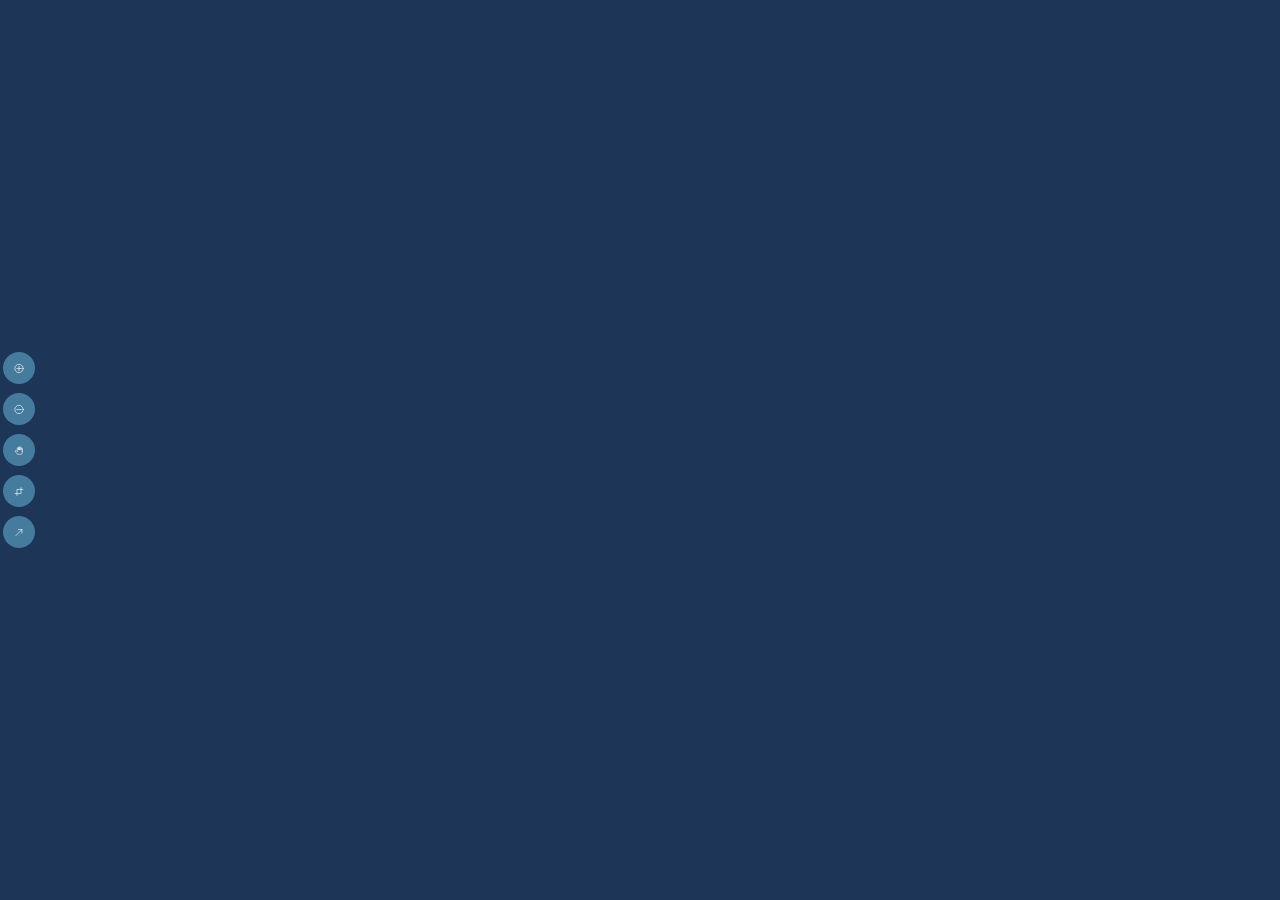
==== main.html @ 3db69d20 "new file:   flowChart.js 	new file:   main.html 	new file:   objects.css 	new file:   page.css 	new " ====
<!DOCTYPE html>
<html lang="en">
<head>
    <meta charset="UTF-8">
    <meta http-equiv="X-UA-Compatible" content="IE=edge">
    <meta name="viewport" content="width=device-width, initial-scale=1.0">
    <link rel="stylesheet" href="objects.css">
    <link rel="stylesheet" href="page.css">
    <script src="flowChart.js"></script>
    <title>Flowchart Maker</title>
</head>
<body>
    <div class="bar">
        <button class="menuBtn" id="add"><img src="svg/add.svg" class="icon"></button>
        <div class="spacer"></div>
        <button class="menu menuBtn" name="remove"><img src="svg/remove.svg" class="icon"></button>
        <div class="spacer"></div>
        <button class="menu menuBtn" name="move"><img src="svg/pan.svg" class="icon"></button>
        <div class="spacer"></div>
        <button class="menu menuBtn" name="resize"><img src="svg/crop.svg" class="icon"></button>
        <div class="spacer"></div>
        <button class="menu menuBtn" name="arrow"><img src="svg/arrow-right-top.svg" class="icon"></button>
    </div>
    <div id="addBox">
        <input type="text" class="inheritVisibility" id="boxNameInput">
        <div class="colorHolder">
            <button class="color" style="background-color: #ffadadff;" name="#ffadadff"></button>
            <button class="color" style="background-color: #ffd6a5ff;" name="#ffd6a5ff"></button>
            <button class="color" style="background-color: #fdffb6ff;" name="#fdffb6ff"></button>
            <button class="color" style="background-color: #caffbfff;" name="#caffbfff"></button>
            <button class="color" style="background-color: #a0c4ffff;" name="#a0c4ffff"></button>
            <button class="color" style="background-color: #bdb2ffff;" name="#bdb2ffff"></button>
            <button class="color" style="background-color: #fffffcff;" name="#fffffcff"></button>
        </div>
    </div>
    <div id="holder">
        <svg id="lineHolder" style="width: 100%; height: 100%; z-index: 1; position: absolute;" xmlns="http://www.w3.org/2000/svg"></svg>
    </div>
</body>
</html>
---- objects.css ----
.flowSpot{
    width: 5vw;
    height: 5vw;
    display: flex;
    align-items: center;
    justify-content: center;
    border-radius: 1rem;
    font-weight: bold;
    font-size: 12pt;
    font-family: Consolas;
    position: absolute;
    user-select: none;
    overflow: auto;
    z-index: 2;
}
.line{
    stroke:black;
    stroke-width:5;
}
---- page.css ----
html,body{
    width: 100%;
    height: 100%;
    margin: auto;
    padding: 0;
    left: 0;
    top: 0;
    display: flex;
    background-color: var(--back);
    --back: #1d3557;
    --primary: #457b9d;
    --secondary: #a8dadc;
}
*{
    z-index: 1;
}
.bar{
    width: 3vw;
    height: 100vh;
    position: fixed;
    margin: auto;
    top: 0;
    left: 0;
    padding: 0;
    display: flex;
    flex-direction: column;
    justify-content: center;
    align-items: center;
    pointer-events: none;
}
.menuBtn{
    pointer-events:initial;
    width: 2.5vw;
    height: 2.5vw;
    display: flex;
    justify-content: center;
    align-items: center;
    border: none;
    background-color: var(--primary);
    border-radius: 2rem;
    transition: .15s;
}
.icon{
    width: 50%;
    height: 50%;
    pointer-events: none;
}
.spacer{
    width: 1vh;
    height: 1vh;
}
.inheritVisibility{
    visibility: inherit;
}
#addBox{
    display: flex;
    justify-content: center;
    align-items: center;
    margin: auto;
    width: 30vw;
    height: 15vh;
    background-color: var(--primary);
    border-radius: 2rem;
    visibility: hidden;
    flex-wrap: wrap;
}
#boxNameInput{
    width: 80%;
    height: 7vh;
    border: none;
    font-size: 2vh;
    border-radius: 1rem;
    text-align: center;
}
#holder{
    width: 100%;
    height: 100%;
    position: absolute;
    z-index: 0;
}
.color{
    width: 3vh;
    height:3vh;
    border-radius: 100%;
}
.colorHolder{
    width: 100%; 
    justify-self: center; 
    display: flex; 
    justify-content: center;
}
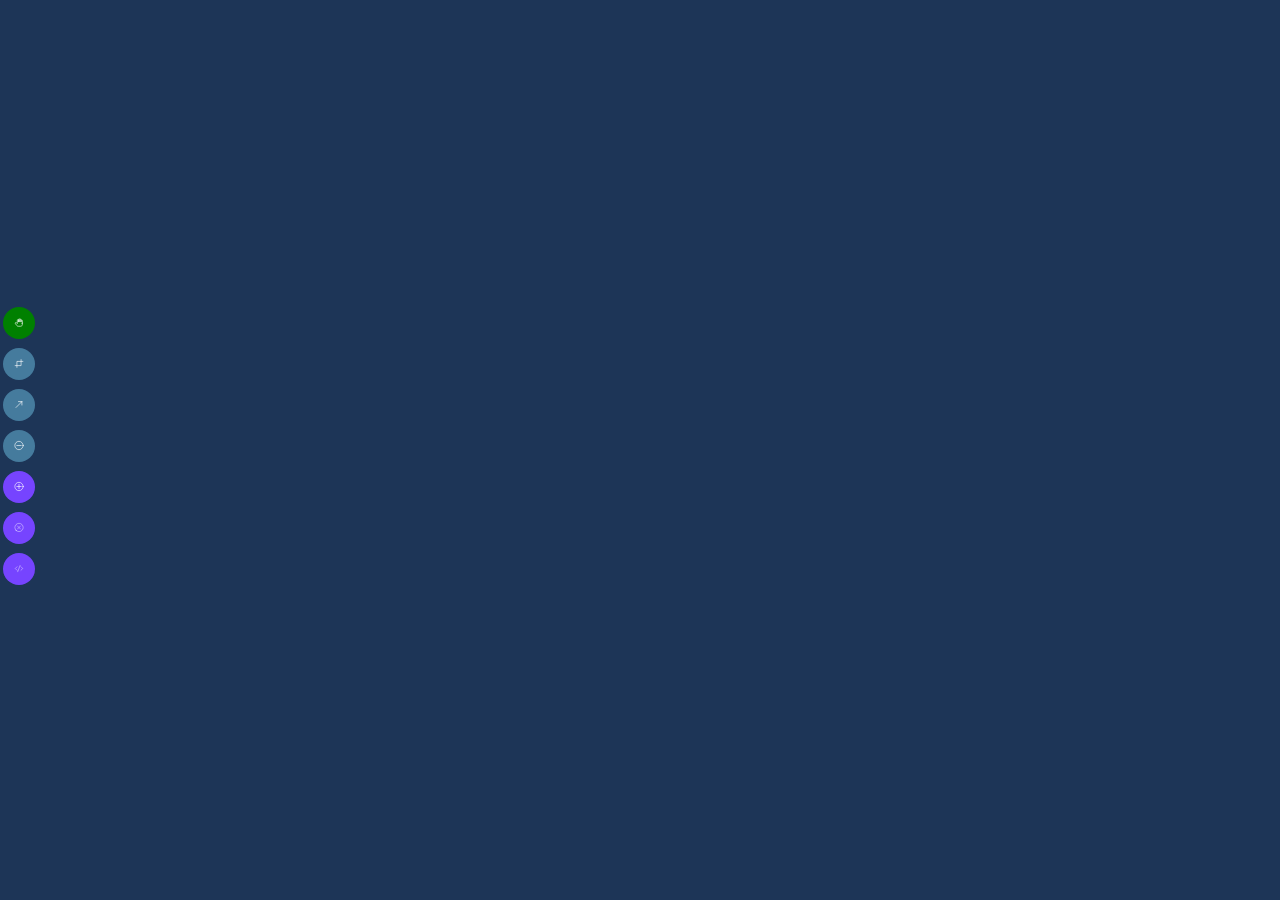
==== commit fb11764d: "modified:   flowChart.js 	modified:   main.html 	modified:   page.css 	new file:   svg/cancel.svg 	n" ====
--- a/main.html
+++ b/main.html
@@ -10,20 +10,26 @@
     <title>Flowchart Maker</title>
 </head>
 <body>
+    <!-- Sidebar -->
     <div class="bar">
+        <!-- Sidebar mode buttons -->
+        <button class="menuBtn mode" name="move"><img src="svg/pan.svg" class="icon"></button>
+        <button class="menuBtn mode" name="resize"><img src="svg/crop.svg" class="icon"></button>
+        <button class="menuBtn mode" name="arrow"><img src="svg/arrow-right-top.svg" class="icon"></button>
+        <button class="menuBtn mode" name="remove"><img src="svg/remove.svg" class="icon"></button>
+        <!-- Sidebar menu buttons -->
         <button class="menuBtn" id="add"><img src="svg/add.svg" class="icon"></button>
-        <div class="spacer"></div>
-        <button class="menu menuBtn" name="remove"><img src="svg/remove.svg" class="icon"></button>
-        <div class="spacer"></div>
-        <button class="menu menuBtn" name="move"><img src="svg/pan.svg" class="icon"></button>
-        <div class="spacer"></div>
-        <button class="menu menuBtn" name="resize"><img src="svg/crop.svg" class="icon"></button>
-        <div class="spacer"></div>
-        <button class="menu menuBtn" name="arrow"><img src="svg/arrow-right-top.svg" class="icon"></button>
+        <button class="menuBtn" id="clearAll"><img src="svg/cancel.svg" class="icon"></button>
+        <!-- Sidebar github link -->
+        <a href="">
+            <button class="menuBtn" link="google.com"><img src="svg/code-alt.svg" class="icon"></button>
+        </a>
     </div>
+    <!-- Box creation pop-up -->
     <div id="addBox">
-        <input type="text" class="inheritVisibility" id="boxNameInput">
+        <input type="text" id="boxNameInput">
         <div class="colorHolder">
+            <!-- Box color options -->
             <button class="color" style="background-color: #ffadadff;" name="#ffadadff"></button>
             <button class="color" style="background-color: #ffd6a5ff;" name="#ffd6a5ff"></button>
             <button class="color" style="background-color: #fdffb6ff;" name="#fdffb6ff"></button>
@@ -31,8 +37,11 @@
             <button class="color" style="background-color: #a0c4ffff;" name="#a0c4ffff"></button>
             <button class="color" style="background-color: #bdb2ffff;" name="#bdb2ffff"></button>
             <button class="color" style="background-color: #fffffcff;" name="#fffffcff"></button>
+            <!-- Box quantity -->
+            <input type="number" id="boxNum" min="1" max="10" value="1">
         </div>
     </div>
+    <!-- box + line holder -->
     <div id="holder">
         <svg id="lineHolder" style="width: 100%; height: 100%; z-index: 1; position: absolute;" xmlns="http://www.w3.org/2000/svg"></svg>
     </div>
--- a/page.css
+++ b/page.css
@@ -9,7 +9,7 @@
     background-color: var(--back);
     --back: #1d3557;
     --primary: #457b9d;
-    --secondary: #a8dadc;
+    --secondary: #7644ff;
 }
 *{
     z-index: 1;
@@ -36,18 +36,19 @@
     justify-content: center;
     align-items: center;
     border: none;
-    background-color: var(--primary);
+    background-color: var(--secondary);
     border-radius: 2rem;
     transition: .15s;
+    margin-bottom: 1vh;
+}
+.menuBtn:hover{
+    border-radius: 1rem;
+
 }
 .icon{
     width: 50%;
     height: 50%;
     pointer-events: none;
-}
-.spacer{
-    width: 1vh;
-    height: 1vh;
 }
 .inheritVisibility{
     visibility: inherit;
@@ -72,6 +73,10 @@
     border-radius: 1rem;
     text-align: center;
 }
+#boxNum{
+    width: 10%;
+    border: none;
+}
 #holder{
     width: 100%;
     height: 100%;
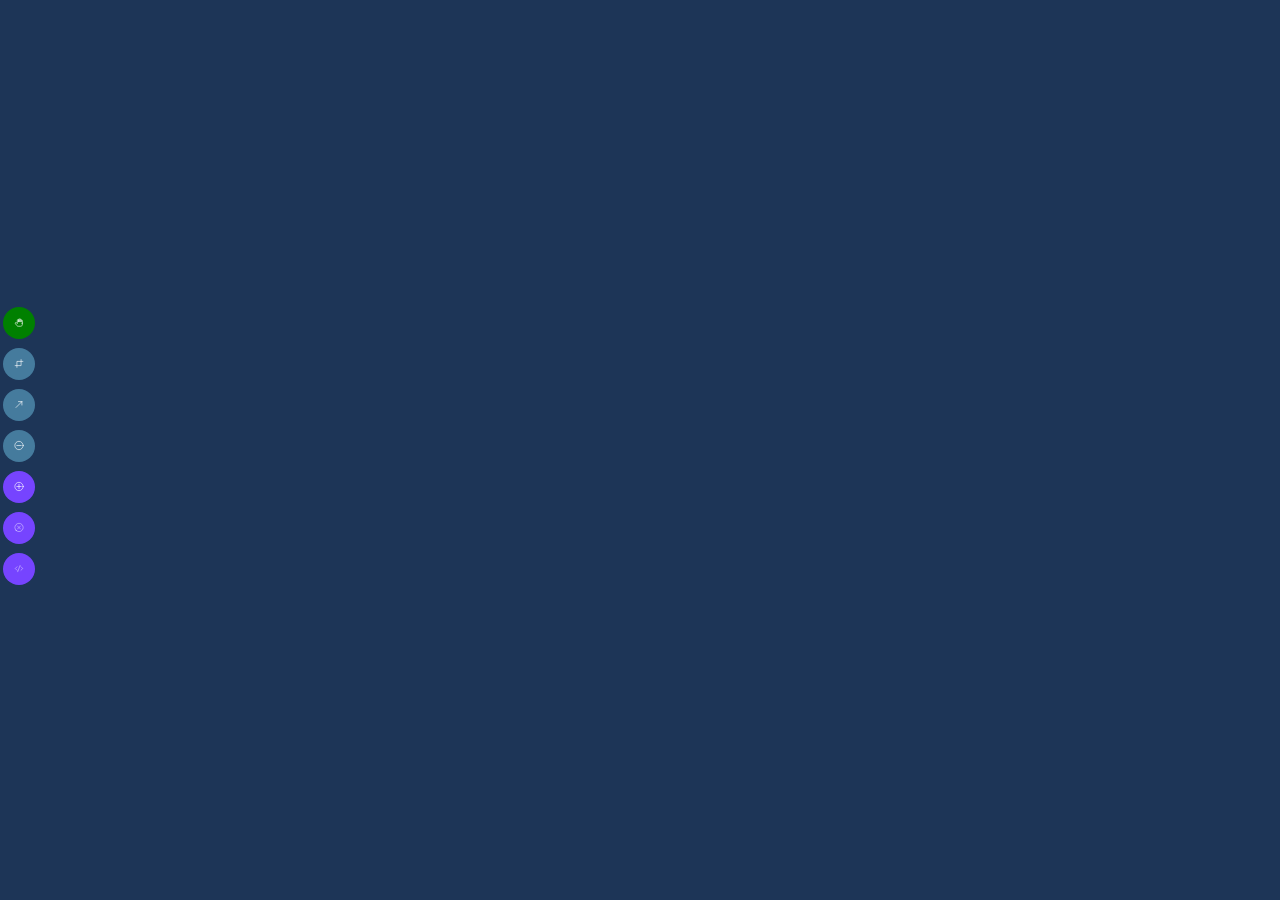
==== commit a9b36bff: "Github link" ====
--- a/main.html
+++ b/main.html
@@ -21,7 +21,7 @@
         <button class="menuBtn" id="add"><img src="svg/add.svg" class="icon"></button>
         <button class="menuBtn" id="clearAll"><img src="svg/cancel.svg" class="icon"></button>
         <!-- Sidebar github link -->
-        <a href="">
+        <a href="https://github.com/Li0ss/FlowChart">
             <button class="menuBtn" link="google.com"><img src="svg/code-alt.svg" class="icon"></button>
         </a>
     </div>
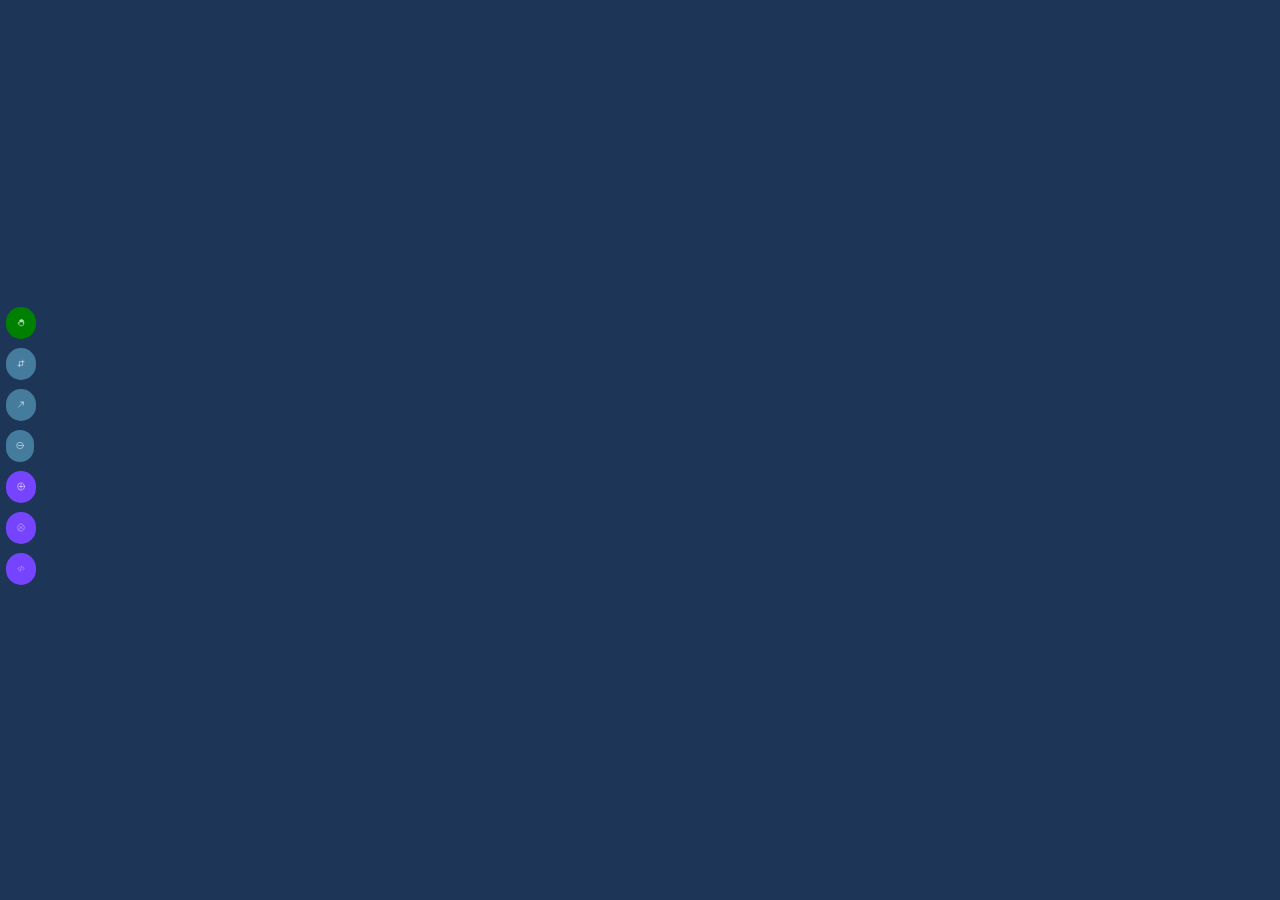
==== commit 1c7f2826: "button tags" ====
--- a/main.html
+++ b/main.html
@@ -13,17 +13,38 @@
     <!-- Sidebar -->
     <div class="bar">
         <!-- Sidebar mode buttons -->
-        <button class="menuBtn mode" name="move"><img src="svg/pan.svg" class="icon"></button>
-        <button class="menuBtn mode" name="resize"><img src="svg/crop.svg" class="icon"></button>
-        <button class="menuBtn mode" name="arrow"><img src="svg/arrow-right-top.svg" class="icon"></button>
-        <button class="menuBtn mode" name="remove"><img src="svg/remove.svg" class="icon"></button>
+        <div class="menuSlot">
+            <button class="menuBtn mode" name="move"><img src="svg/pan.svg" class="icon"></button>
+            <a class="tag">Move Box</a>
+        </div>
+        <div class="menuSlot">
+            <button class="menuBtn mode" name="resize"><img src="svg/crop.svg" class="icon"></button>
+            <a class="tag">Resize Box</a>
+        </div>
+        <div class="menuSlot">
+            <button class="menuBtn mode" name="arrow"><img src="svg/arrow-right-top.svg" class="icon"></button>
+            <a class="tag">Draw lines</a>
+        </div>
+        <div class="menuSlot">
+            <button class="menuBtn mode" name="remove"><img src="svg/remove.svg" class="icon"></button>
+            <a class="tag">Remove</a>
+        </div>
         <!-- Sidebar menu buttons -->
-        <button class="menuBtn" id="add"><img src="svg/add.svg" class="icon"></button>
-        <button class="menuBtn" id="clearAll"><img src="svg/cancel.svg" class="icon"></button>
+        <div class="menuSlot">
+            <button class="menuBtn" id="add"><img src="svg/add.svg" class="icon"></button>
+            <a class="tag">Add Box</a>
+        </div>
+        <div class="menuSlot">
+            <button class="menuBtn" id="clearAll"><img src="svg/cancel.svg" class="icon"></button>
+            <a class="tag">Clear lines</a>
+        </div>
         <!-- Sidebar github link -->
-        <a href="https://github.com/Li0ss/FlowChart">
-            <button class="menuBtn" link="google.com"><img src="svg/code-alt.svg" class="icon"></button>
-        </a>
+        <div class="menuSlot">
+            <button id="sourceLink" class="menuBtn">
+                <img src="svg/code-alt.svg" class="icon">
+            </button>
+            <a class="tag">Source Code</a>
+        </div>
     </div>
     <!-- Box creation pop-up -->
     <div id="addBox">
--- a/page.css
+++ b/page.css
@@ -15,18 +15,19 @@
     z-index: 1;
 }
 .bar{
-    width: 3vw;
+    width: 7vw;
     height: 100vh;
     position: fixed;
     margin: auto;
     top: 0;
-    left: 0;
+    left: .5vw;
     padding: 0;
     display: flex;
     flex-direction: column;
     justify-content: center;
     align-items: center;
     pointer-events: none;
+    overflow-x:visible;
 }
 .menuBtn{
     pointer-events:initial;
@@ -43,7 +44,32 @@
 }
 .menuBtn:hover{
     border-radius: 1rem;
-
+}
+.menuSlot{
+    display: flex;
+    flex-direction: row;
+    justify-content: flex-start;
+    align-items: center;
+    overflow-x: visible;
+    width: 7vw;
+}
+.tag{
+    margin-left: 1rem;
+    opacity: 0;
+    width: 4vw;
+    height: 40%;
+    display: flex;
+    justify-content: center;
+    align-items: center;
+    border-radius: .5rem;
+    color: white;
+    font-weight: bold;
+    font-size: 1.5vh;
+}
+.menuBtn:hover + .tag{
+    opacity: 100;
+    transition: .3s;
+    background-color: #132338;
 }
 .icon{
     width: 50%;
